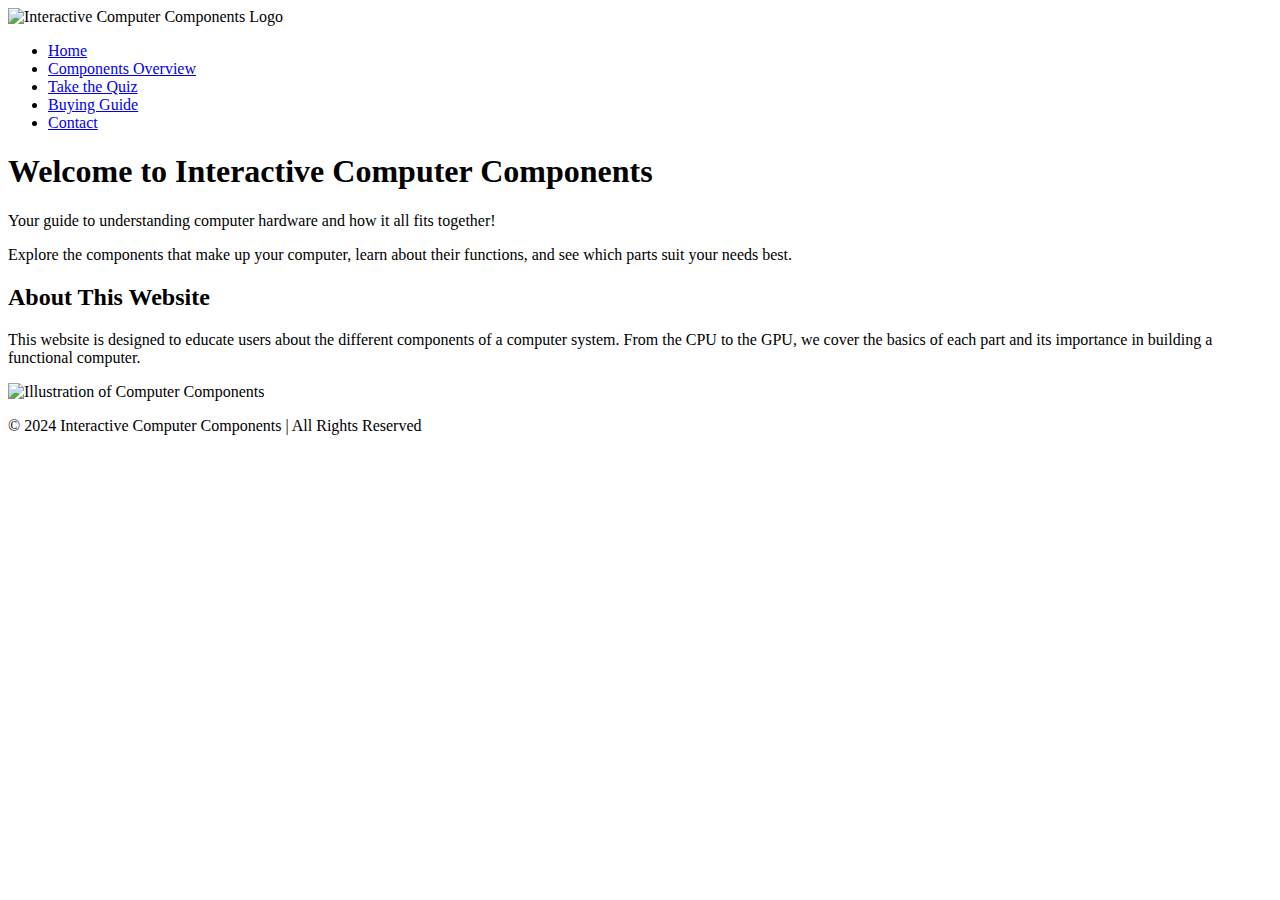
==== index.html @ 5631a572 "Create index.html" ====
<!DOCTYPE html>
<html lang="en">
<head>
    <meta charset="UTF-8">
    <meta name="viewport" content="width=device-width, initial-scale=1.0">
    <title>Interactive Computer Components</title>
    <link rel="stylesheet" href="styles.css">
</head>
<body>
    <header>
        <div id="logo">
            <img src="logo.png" alt="Interactive Computer Components Logo">
        </div>
        <nav>
            <ul>
                <li><a href="index.html">Home</a></li>
                <li><a href="components.html">Components Overview</a></li>
                <li><a href="quiz.html">Take the Quiz</a></li>
                <li><a href="buying-guide.html">Buying Guide</a></li>
                <li><a href="contact.html">Contact</a></li>
            </ul>
        </nav>
    </header>

    <section id="welcome">
        <h1>Welcome to Interactive Computer Components</h1>
        <p>Your guide to understanding computer hardware and how it all fits together!</p>
        <p>Explore the components that make up your computer, learn about their functions, and see which parts suit your needs best.</p>
    </section>

    <section id="overview">
        <h2>About This Website</h2>
        <p>This website is designed to educate users about the different components of a computer system. From the CPU to the GPU, we cover the basics of each part and its importance in building a functional computer.</p>
        <img src="computer-parts.jpg" alt="Illustration of Computer Components" id="components-graphic">
    </section>

    <footer>
        <p>&copy; 2024 Interactive Computer Components | All Rights Reserved</p>
    </footer>
</body>
</html>
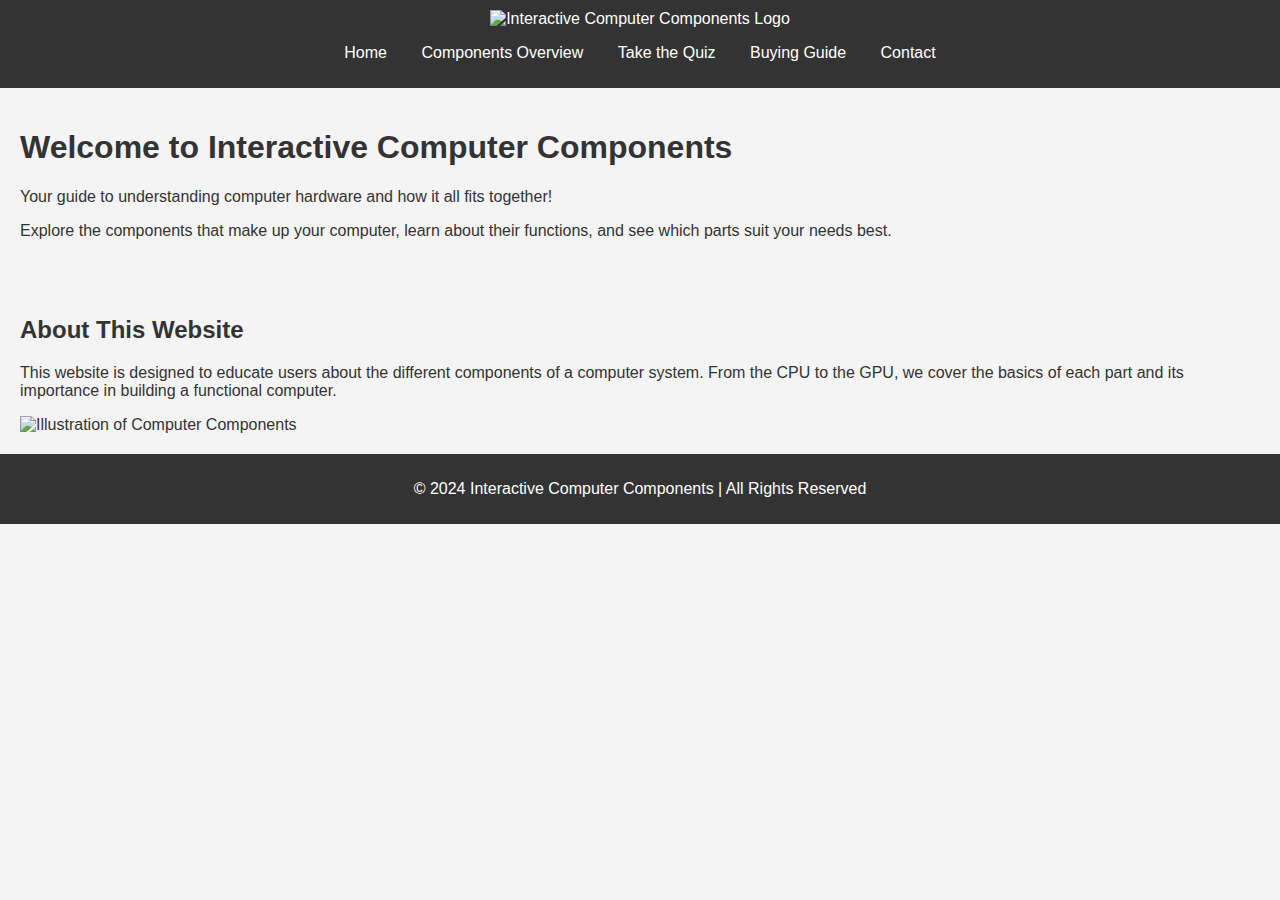
==== commit bc94ee6d: "Update index.html" ====
--- a/index.html
+++ b/index.html
@@ -9,7 +9,7 @@
 <body>
     <header>
         <div id="logo">
-            <img src="logo.png" alt="Interactive Computer Components Logo">
+            <img src="Lewis tech.png" alt="Interactive Computer Components Logo">
         </div>
         <nav>
             <ul>
--- a/styles.css
+++ b/styles.css
@@ -0,0 +1,75 @@
+/* Global Styles */
+body {
+    font-family: Arial, sans-serif;
+    margin: 0;
+    padding: 0;
+    background-color: #f4f4f4;
+    color: #333;
+}
+
+header {
+    background-color: #333;
+    color: #fff;
+    padding: 10px 0;
+    text-align: center;
+}
+
+header nav ul {
+    list-style: none;
+    padding: 0;
+}
+
+header nav ul li {
+    display: inline;
+    margin: 0 15px;
+}
+
+header nav ul li a {
+    color: #fff;
+    text-decoration: none;
+}
+
+#logo img {
+    height: 50px;
+}
+
+/* Sections */
+section {
+    padding: 20px;
+}
+
+#overview img {
+    width: 100%;
+    height: auto;
+}
+
+/* Components Overview */
+#components-list {
+    list-style: none;
+    padding: 0;
+}
+
+#components-list li {
+    padding: 10px;
+    background-color: #fff;
+    margin: 5px 0;
+    cursor: pointer;
+    border: 1px solid #ddd;
+    border-radius: 5px;
+}
+
+#components-list li:hover {
+    background-color: #ddd;
+}
+
+#components-list li:active {
+    background-color: #ccc;
+}
+
+/* Footer */
+footer {
+    text-align: center;
+    background-color: #333;
+    color: #fff;
+    padding: 10px 0;
+}
